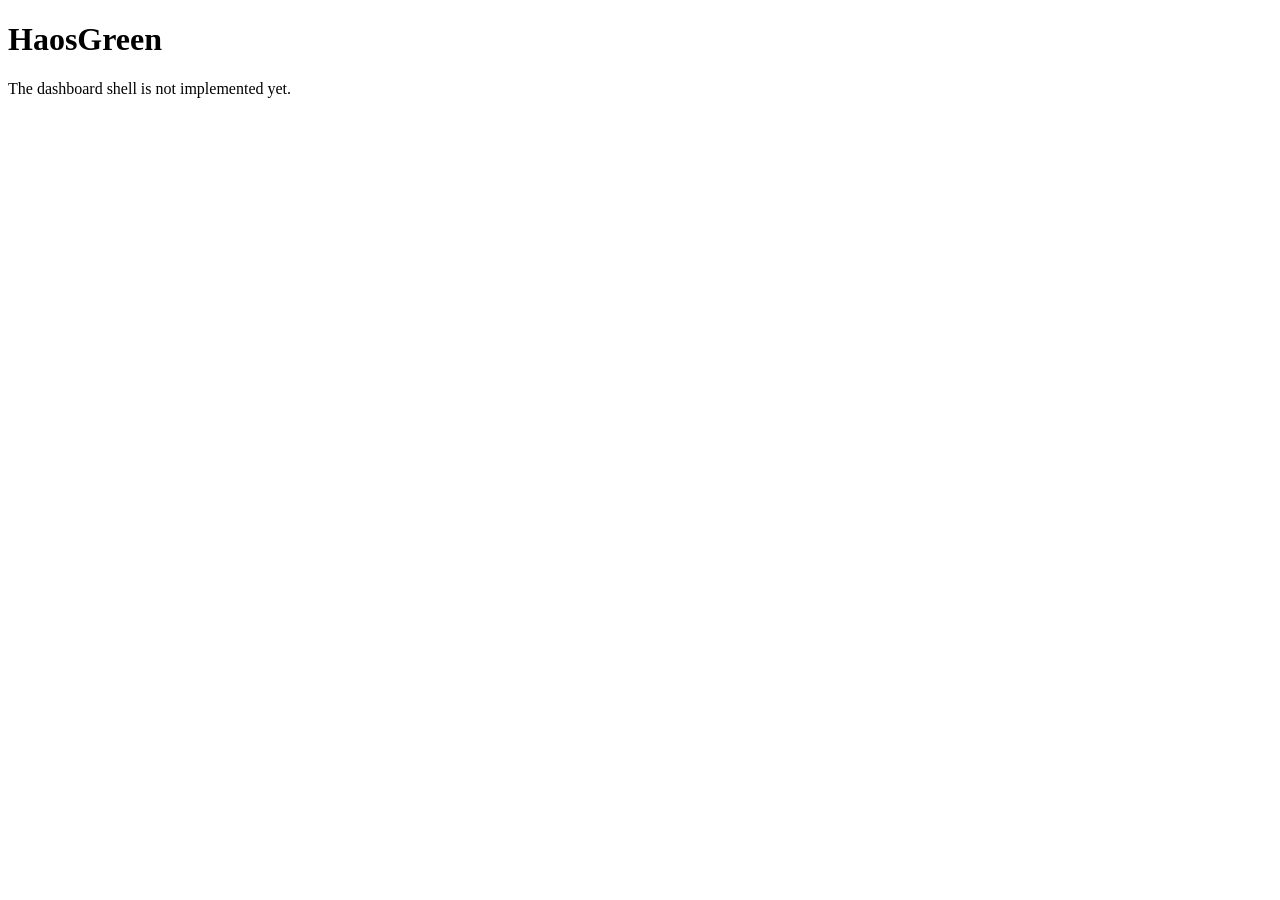
==== src/web/assets/index.html @ 97b73c30 "feat(web): serve the dashboard with login and settings Add the guarded router, the request guard mid" ====
<!DOCTYPE html>
<!--
  Placeholder shell. Task 9 replaces this file with the real dashboard: the
  neuromorphic light design system, the sidebar, and the default-password
  banner. It exists now so `include_str!` is wired and the "the login page is
  reachable without authentication" test can assert on real bytes.
-->
<html lang="en">
  <head>
    <meta charset="utf-8" />
    <meta name="viewport" content="width=device-width, initial-scale=1" />
    <title>HaosGreen</title>
    <link rel="stylesheet" href="/style.css" />
  </head>
  <body>
    <main>
      <h1>HaosGreen</h1>
      <p>The dashboard shell is not implemented yet.</p>
    </main>
    <script src="/app.js"></script>
  </body>
</html>
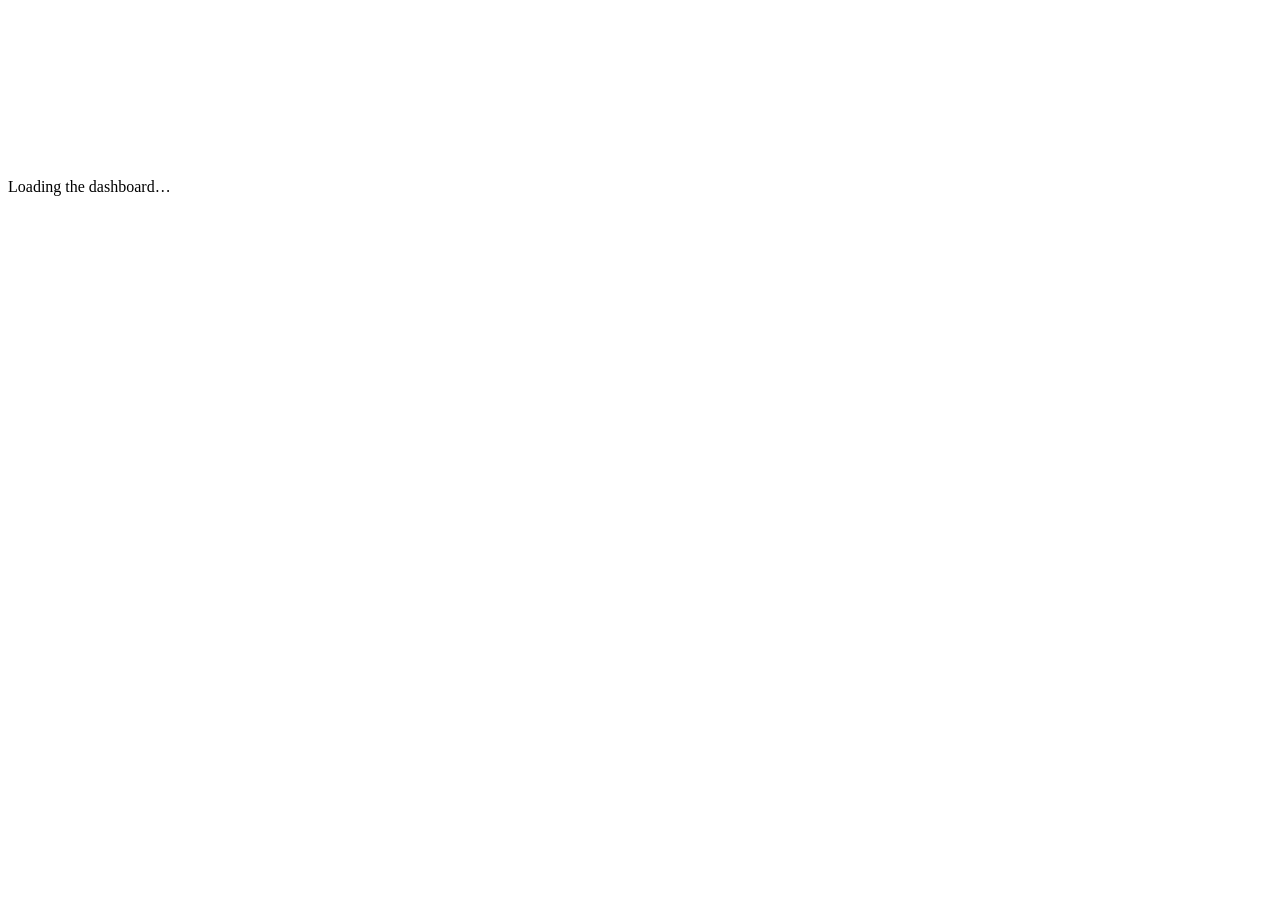
==== commit d10bb728: "feat(web): add the dashboard shell and neuromorphic design system Embed the single-page shell, the l" ====
--- a/src/web/assets/index.html
+++ b/src/web/assets/index.html
@@ -1,22 +1,237 @@
 <!DOCTYPE html>
 <!--
-  Placeholder shell. Task 9 replaces this file with the real dashboard: the
-  neuromorphic light design system, the sidebar, and the default-password
-  banner. It exists now so `include_str!` is wired and the "the login page is
-  reachable without authentication" test can assert on real bytes.
+  HaosGreen dashboard shell (Phase 1).
+
+  Three structural notes the rest of the frontend depends on:
+
+  * The icon set is one inline `<symbol>` sprite. `app.js` never writes markup:
+    it clones `#icon-template` and points the `<use>` element at a symbol, so
+    there is no `innerHTML` anywhere in the client code.
+  * `#login-overlay` and `#app` both start hidden. `#boot` covers the window
+    between "the document is parsed" and "GET /api/settings answered", so the
+    page never flashes an empty shell before it knows whether a session exists.
+  * No element here references an off-origin resource: the stylesheet and the
+    script are same-origin paths and every icon is inline SVG. With networking
+    disabled the page still renders completely.
 -->
 <html lang="en">
   <head>
     <meta charset="utf-8" />
     <meta name="viewport" content="width=device-width, initial-scale=1" />
+    <meta name="color-scheme" content="light" />
     <title>HaosGreen</title>
     <link rel="stylesheet" href="/style.css" />
   </head>
   <body>
-    <main>
-      <h1>HaosGreen</h1>
-      <p>The dashboard shell is not implemented yet.</p>
-    </main>
-    <script src="/app.js"></script>
+    <!--
+      Icon sprite. Taken out of flow by a class rather than the `hidden`
+      attribute: `display: none` on a sprite host is unreliable for `<use>`
+      references in some engines.
+    -->
+    <svg class="icon-sprite" aria-hidden="true" focusable="false">
+      <symbol
+        id="i-leaf"
+        viewBox="0 0 24 24"
+        fill="none"
+        stroke="currentColor"
+        stroke-width="1.6"
+        stroke-linecap="round"
+        stroke-linejoin="round"
+      >
+        <path d="M4.75 19.25C4.75 11.5 11.5 4.75 19.5 4.75 19.5 12.5 12.75 19.25 4.75 19.25Z" />
+        <path d="M5.5 18.5 18.5 5.5" />
+        <path d="M8.75 15.25h3.5" />
+      </symbol>
+      <symbol
+        id="i-shield"
+        viewBox="0 0 24 24"
+        fill="none"
+        stroke="currentColor"
+        stroke-width="1.6"
+        stroke-linecap="round"
+        stroke-linejoin="round"
+      >
+        <path d="M12 3.75 5.5 6.4v5.1c0 4.4 2.8 7.5 6.5 8.75 3.7-1.25 6.5-4.35 6.5-8.75V6.4Z" />
+        <path d="M9.25 12.1 11.2 14.1 14.9 10.2" />
+      </symbol>
+      <symbol
+        id="i-bars"
+        viewBox="0 0 24 24"
+        fill="none"
+        stroke="currentColor"
+        stroke-width="1.6"
+        stroke-linecap="round"
+        stroke-linejoin="round"
+      >
+        <path d="M4.5 7.25h15" />
+        <path d="M4.5 12h10.5" />
+        <path d="M4.5 16.75h6.5" />
+      </symbol>
+      <symbol
+        id="i-node"
+        viewBox="0 0 24 24"
+        fill="none"
+        stroke="currentColor"
+        stroke-width="1.6"
+        stroke-linecap="round"
+        stroke-linejoin="round"
+      >
+        <circle cx="12" cy="5.25" r="2.25" />
+        <circle cx="5.5" cy="18" r="2.25" />
+        <circle cx="18.5" cy="18" r="2.25" />
+        <path d="M10.6 7.2 6.9 15.9" />
+        <path d="M13.4 7.2 17.1 15.9" />
+        <path d="M7.75 18h8.5" />
+      </symbol>
+      <symbol
+        id="i-gear"
+        viewBox="0 0 24 24"
+        fill="none"
+        stroke="currentColor"
+        stroke-width="1.6"
+        stroke-linecap="round"
+        stroke-linejoin="round"
+      >
+        <circle cx="12" cy="12" r="4.25" />
+        <path d="M12 3.5v2.4" />
+        <path d="M12 18.1v2.4" />
+        <path d="M3.5 12h2.4" />
+        <path d="M18.1 12h2.4" />
+        <path d="M6.05 6.05 7.75 7.75" />
+        <path d="M16.25 16.25 17.95 17.95" />
+        <path d="M17.95 6.05 16.25 7.75" />
+        <path d="M7.75 16.25 6.05 17.95" />
+      </symbol>
+      <symbol
+        id="i-copy"
+        viewBox="0 0 24 24"
+        fill="none"
+        stroke="currentColor"
+        stroke-width="1.6"
+        stroke-linecap="round"
+        stroke-linejoin="round"
+      >
+        <rect x="9" y="9" width="11" height="11" rx="3.2" />
+        <path d="M15 9V6.6A2.6 2.6 0 0 0 12.4 4H6.6A2.6 2.6 0 0 0 4 6.6v5.8A2.6 2.6 0 0 0 6.6 15H9" />
+      </symbol>
+    </svg>
+
+    <p id="boot" class="boot" role="status">Loading the dashboard…</p>
+
+    <!-- Sign-in surface, shown when GET /api/settings answers 401. -->
+    <div
+      id="login-overlay"
+      class="overlay"
+      role="dialog"
+      aria-modal="true"
+      aria-labelledby="login-title"
+      hidden
+    >
+      <form id="login-form" class="card login-card" novalidate>
+        <span class="login-mark" aria-hidden="true">
+          <svg class="icon icon-lg"><use href="#i-leaf"></use></svg>
+        </span>
+        <h1 id="login-title" class="login-title">HaosGreen</h1>
+        <p class="login-sub">Sign in to the dashboard.</p>
+
+        <div class="field">
+          <label class="field-label" for="login-username">Username</label>
+          <input
+            id="login-username"
+            name="username"
+            type="text"
+            autocomplete="username"
+            autocapitalize="none"
+            autocorrect="off"
+            spellcheck="false"
+            required
+          />
+        </div>
+
+        <div class="field">
+          <label class="field-label" for="login-password">Password</label>
+          <input
+            id="login-password"
+            name="password"
+            type="password"
+            autocomplete="current-password"
+            required
+          />
+        </div>
+
+        <p id="login-error" class="status" role="alert" hidden></p>
+
+        <button id="login-submit" class="btn btn-accent btn-block" type="submit">
+          Sign in
+        </button>
+
+        <p class="hint">
+          The session lives in an HttpOnly cookie and expires on its own. Failed
+          attempts are rate limited per source address.
+        </p>
+      </form>
+    </div>
+
+    <!-- Authenticated shell. -->
+    <div id="app" class="app" hidden>
+      <aside class="sidebar">
+        <div class="brand">
+          <span class="brand-mark" aria-hidden="true">
+            <svg class="icon icon-lg"><use href="#i-leaf"></use></svg>
+          </span>
+          <span class="brand-text">
+            <strong>HaosGreen</strong>
+            <small>dashboard</small>
+          </span>
+        </div>
+
+        <nav id="nav" class="nav" aria-label="Dashboard sections">
+          <a class="nav-item" href="#/chat" data-route="/chat">
+            <svg class="icon" aria-hidden="true"><use href="#i-leaf"></use></svg>
+            <span class="nav-label">Chat</span>
+          </a>
+          <a class="nav-item" href="#/supervisor" data-route="/supervisor">
+            <svg class="icon" aria-hidden="true"><use href="#i-shield"></use></svg>
+            <span class="nav-label">Supervisor</span>
+          </a>
+          <a class="nav-item" href="#/logs" data-route="/logs">
+            <svg class="icon" aria-hidden="true"><use href="#i-bars"></use></svg>
+            <span class="nav-label">Logs</span>
+          </a>
+          <a class="nav-item" href="#/a2a" data-route="/a2a">
+            <svg class="icon" aria-hidden="true"><use href="#i-node"></use></svg>
+            <span class="nav-label">A2A</span>
+          </a>
+          <a class="nav-item" href="#/settings" data-route="/settings">
+            <svg class="icon" aria-hidden="true"><use href="#i-gear"></use></svg>
+            <span class="nav-label">Settings</span>
+          </a>
+        </nav>
+
+        <div class="sidebar-foot">
+          <p id="whoami" class="whoami"></p>
+          <button id="logout" class="btn btn-ghost" type="button">Sign out</button>
+        </div>
+      </aside>
+
+      <main class="main" id="main">
+        <!--
+          The default-password banner is rendered into this slot for every view.
+          It has no dismiss control anywhere in this file, by design.
+        -->
+        <div id="banner-slot" class="banner-slot"></div>
+        <header class="topbar">
+          <h1 id="view-title" class="view-title">Chat</h1>
+        </header>
+        <section id="view" class="view" tabindex="-1"></section>
+      </main>
+    </div>
+
+    <!-- Source of every icon `app.js` instantiates. -->
+    <template id="icon-template">
+      <svg class="icon" aria-hidden="true" focusable="false"><use href="#i-leaf"></use></svg>
+    </template>
+
+    <script src="/app.js" defer></script>
   </body>
 </html>
